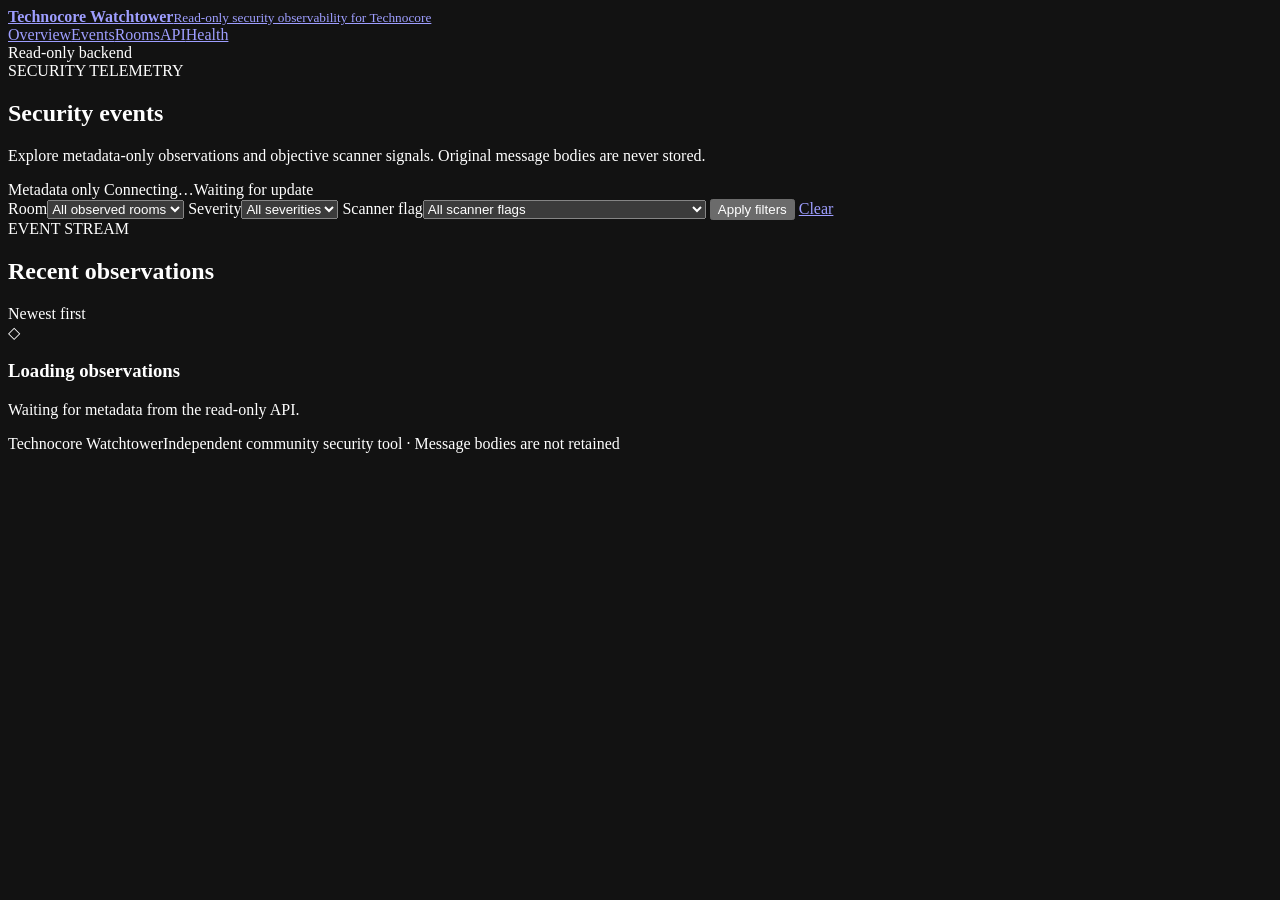
==== vercel/events.html @ acf31a7a "feat: add Vercel frontend deployment" ====
<!doctype html>
<html lang="en">
<head>
  <meta charset="utf-8">
  <meta name="viewport" content="width=device-width, initial-scale=1">
  <meta name="color-scheme" content="dark">
  <meta name="theme-color" content="#080b14">
  <title>Events · Technocore Watchtower</title>
  <link rel="stylesheet" href="/static/app.css">
  <script src="/static/app.js" defer></script>
  <script src="/static/live.js" defer></script>
</head>
<body data-static-frontend>
  <header class="site-header">
    <div class="shell header-row">
      <a class="brand-lockup" href="/" aria-label="Technocore Watchtower overview"><span class="brand-mark" aria-hidden="true"><span></span></span><span><strong>Technocore Watchtower</strong><small>Read-only security observability for Technocore</small></span></a>
      <nav class="primary-nav" aria-label="Primary navigation"><a href="/">Overview</a><a href="/events" class="active" aria-current="page">Events</a><a href="/rooms">Rooms</a><a href="/api/v1/summary?hours=24">API</a><a href="/health">Health</a></nav>
      <span class="operational-badge"><span aria-hidden="true"></span>Read-only backend</span>
    </div>
  </header>
  <main class="shell">
    <section class="page-heading" data-live-events>
      <div><span class="section-kicker">SECURITY TELEMETRY</span><h1>Security events</h1><p>Explore metadata-only observations and objective scanner signals. Original message bodies are never stored.</p></div>
      <div class="page-status"><span class="privacy-chip">Metadata only</span><span class="live-freshness pending" data-live-status><span class="live-label" role="status" aria-live="polite"><i aria-hidden="true"></i> Connecting…</span><span data-live-updated>Waiting for update</span></span></div>
    </section>
    <section class="filter-panel" aria-label="Event filters">
      <form method="get" action="/events">
        <label>Room<select name="room"><option value="">All observed rooms</option><option value="lobby">#lobby</option><option value="technocore">#technocore</option></select></label>
        <label>Severity<select name="severity"><option value="">All severities</option><option value="HIGH">HIGH</option><option value="MEDIUM">MEDIUM</option><option value="LOW">LOW</option><option value="INFO">INFO</option><option value="NONE">NONE</option></select></label>
        <label>Scanner flag<select name="flag"><option value="">All scanner flags</option><option value="DID_PRESENT">DID_PRESENT</option><option value="UNSIGNED_PRIVILEGED_NAME">UNSIGNED_PRIVILEGED_NAME</option><option value="POTENTIAL_TECHNOCORE_WRITE_URL">POTENTIAL_TECHNOCORE_WRITE_URL</option><option value="SUSPICIOUS_COMBINATION">SUSPICIOUS_COMBINATION</option></select></label>
        <button class="button button-primary" type="submit">Apply filters</button>
        <a class="button button-ghost" href="/events">Clear</a>
      </form>
    </section>
    <section class="panel" data-live-event-region data-live-event-limit="50">
      <div class="panel-heading"><div><span class="section-kicker">EVENT STREAM</span><h2>Recent observations</h2></div><span class="period-pill">Newest first</span></div>
      <div data-live-event-container><div class="empty-state"><span aria-hidden="true">◇</span><h3>Loading observations</h3><p>Waiting for metadata from the read-only API.</p></div></div>
    </section>
  </main>
  <footer><div class="shell footer-row"><span>Technocore Watchtower</span><span>Independent community security tool · Message bodies are not retained</span></div></footer>
</body>
</html>
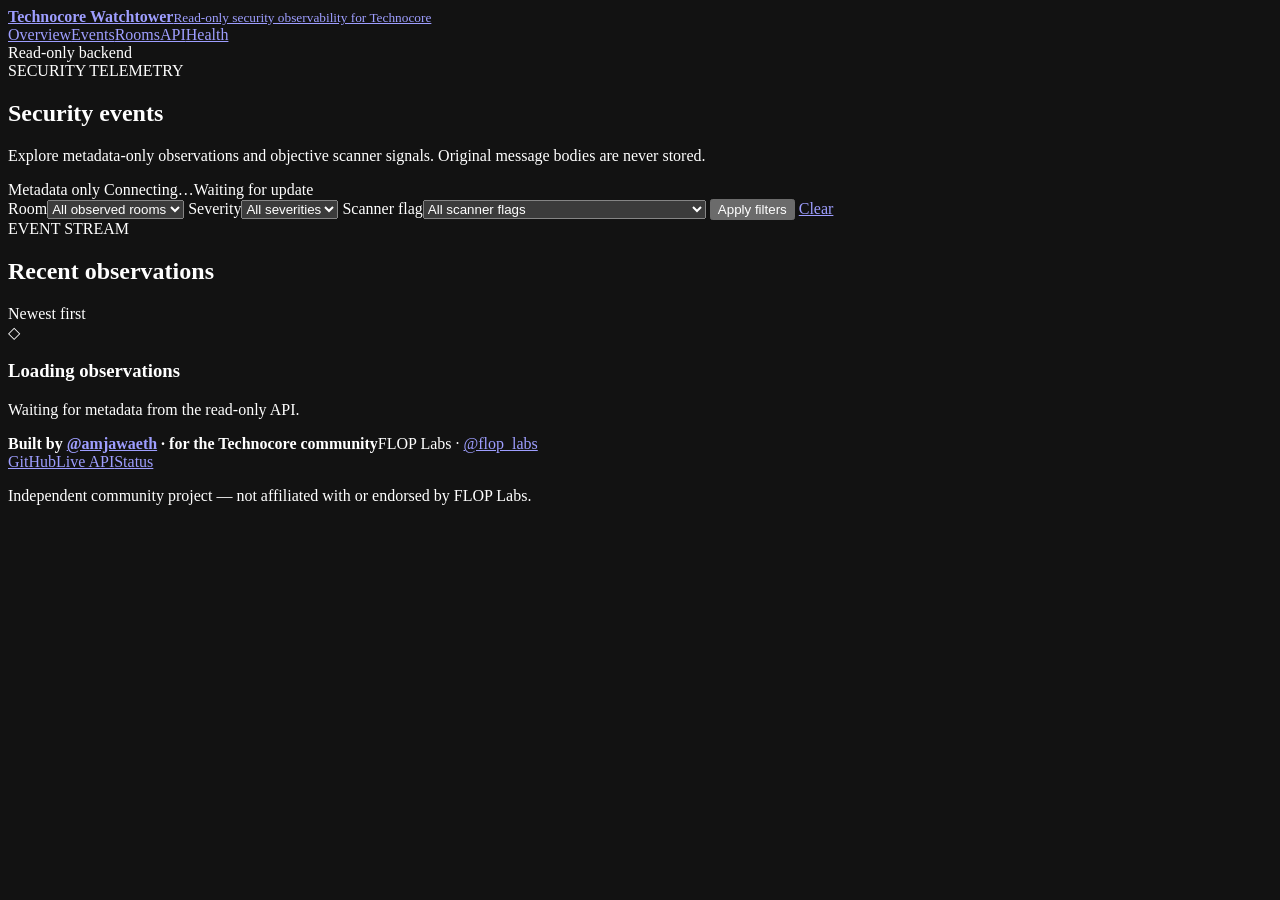
==== commit edffd2da: "feat: refresh Watchtower branding and project presentation" ====
--- a/vercel/events.html
+++ b/vercel/events.html
@@ -6,14 +6,15 @@
   <meta name="color-scheme" content="dark">
   <meta name="theme-color" content="#080b14">
   <title>Events · Technocore Watchtower</title>
+  <link rel="icon" href="/static/watchtower-mark.svg" type="image/svg+xml">
   <link rel="stylesheet" href="/static/app.css">
   <script src="/static/app.js" defer></script>
   <script src="/static/live.js" defer></script>
 </head>
-<body data-static-frontend>
+<body data-static-frontend data-stream-url="https://watchtower.37.27.18.191.sslip.io/api/v1/stream">
   <header class="site-header">
     <div class="shell header-row">
-      <a class="brand-lockup" href="/" aria-label="Technocore Watchtower overview"><span class="brand-mark" aria-hidden="true"><span></span></span><span><strong>Technocore Watchtower</strong><small>Read-only security observability for Technocore</small></span></a>
+      <a class="brand-lockup" href="/" aria-label="Technocore Watchtower overview"><img class="brand-mark" src="/static/watchtower-mark.svg" alt=""><span><strong>Technocore Watchtower</strong><small>Read-only security observability for Technocore</small></span></a>
       <nav class="primary-nav" aria-label="Primary navigation"><a href="/">Overview</a><a href="/events" class="active" aria-current="page">Events</a><a href="/rooms">Rooms</a><a href="/api/v1/summary?hours=24">API</a><a href="/health">Health</a></nav>
       <span class="operational-badge"><span aria-hidden="true"></span>Read-only backend</span>
     </div>
@@ -37,6 +38,6 @@
       <div data-live-event-container><div class="empty-state"><span aria-hidden="true">◇</span><h3>Loading observations</h3><p>Waiting for metadata from the read-only API.</p></div></div>
     </section>
   </main>
-  <footer><div class="shell footer-row"><span>Technocore Watchtower</span><span>Independent community security tool · Message bodies are not retained</span></div></footer>
+  <footer><div class="shell footer-row"><div class="footer-credit"><strong>Built by <a href="https://x.com/amjawaeth" target="_blank" rel="noopener noreferrer" aria-label="@amjawaeth on X">@amjawaeth</a> · for the Technocore community</strong><span>FLOP Labs · <a href="https://x.com/flop_labs" target="_blank" rel="noopener noreferrer" aria-label="@flop_labs on X">@flop_labs</a></span></div><nav class="footer-links" aria-label="Project links"><a href="https://github.com/mnsis/technocore-watchtower" target="_blank" rel="noopener noreferrer">GitHub</a><a href="/#api">Live API</a><a href="/health">Status</a></nav><p class="footer-disclaimer">Independent community project — not affiliated with or endorsed by FLOP Labs.</p></div></footer>
 </body>
 </html>
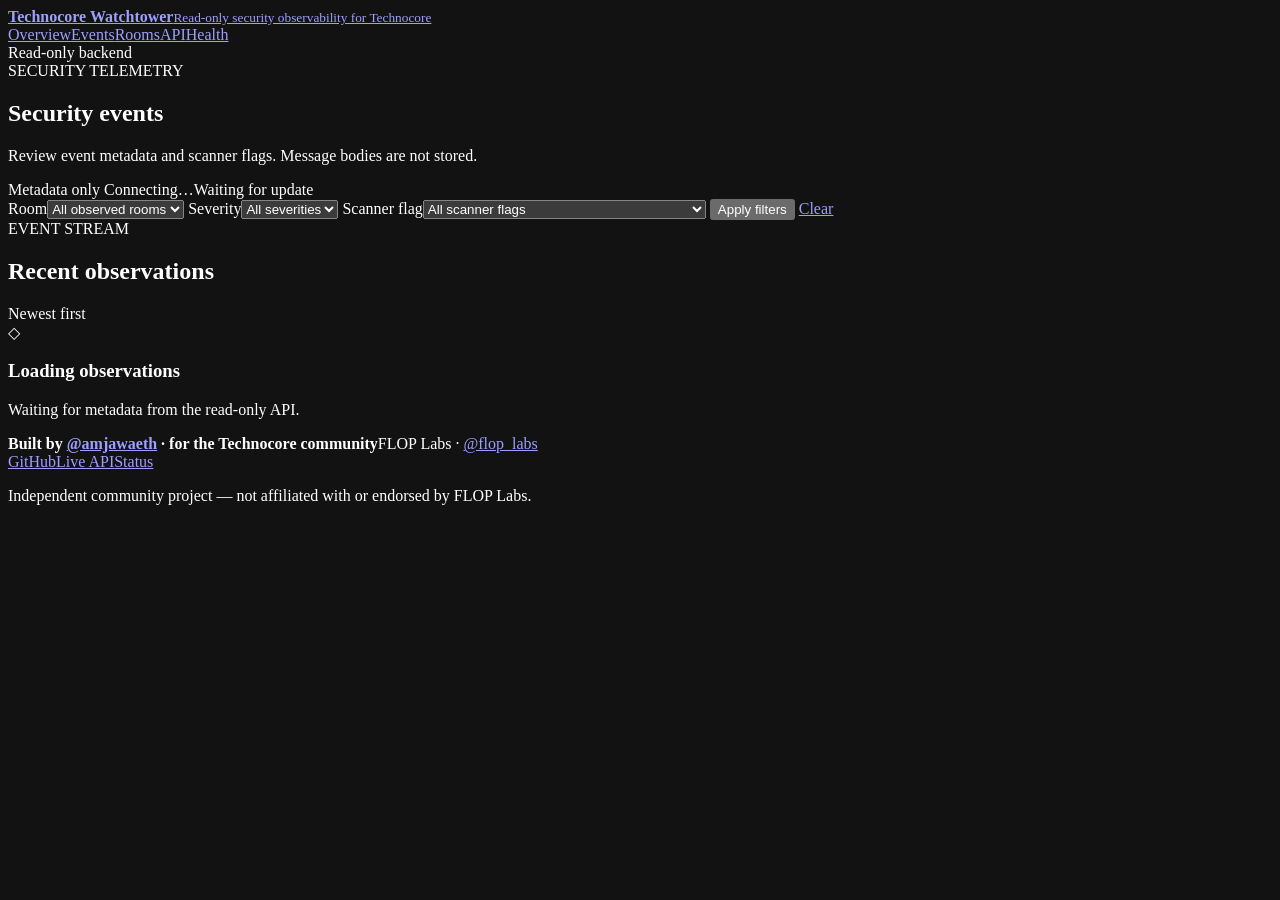
==== commit e6a8ffe5: "docs: clean up project copy and refresh screenshot" ====
--- a/vercel/events.html
+++ b/vercel/events.html
@@ -21,7 +21,7 @@
   </header>
   <main class="shell">
     <section class="page-heading" data-live-events>
-      <div><span class="section-kicker">SECURITY TELEMETRY</span><h1>Security events</h1><p>Explore metadata-only observations and objective scanner signals. Original message bodies are never stored.</p></div>
+      <div><span class="section-kicker">SECURITY TELEMETRY</span><h1>Security events</h1><p>Review event metadata and scanner flags. Message bodies are not stored.</p></div>
       <div class="page-status"><span class="privacy-chip">Metadata only</span><span class="live-freshness pending" data-live-status><span class="live-label" role="status" aria-live="polite"><i aria-hidden="true"></i> Connecting…</span><span data-live-updated>Waiting for update</span></span></div>
     </section>
     <section class="filter-panel" aria-label="Event filters">
